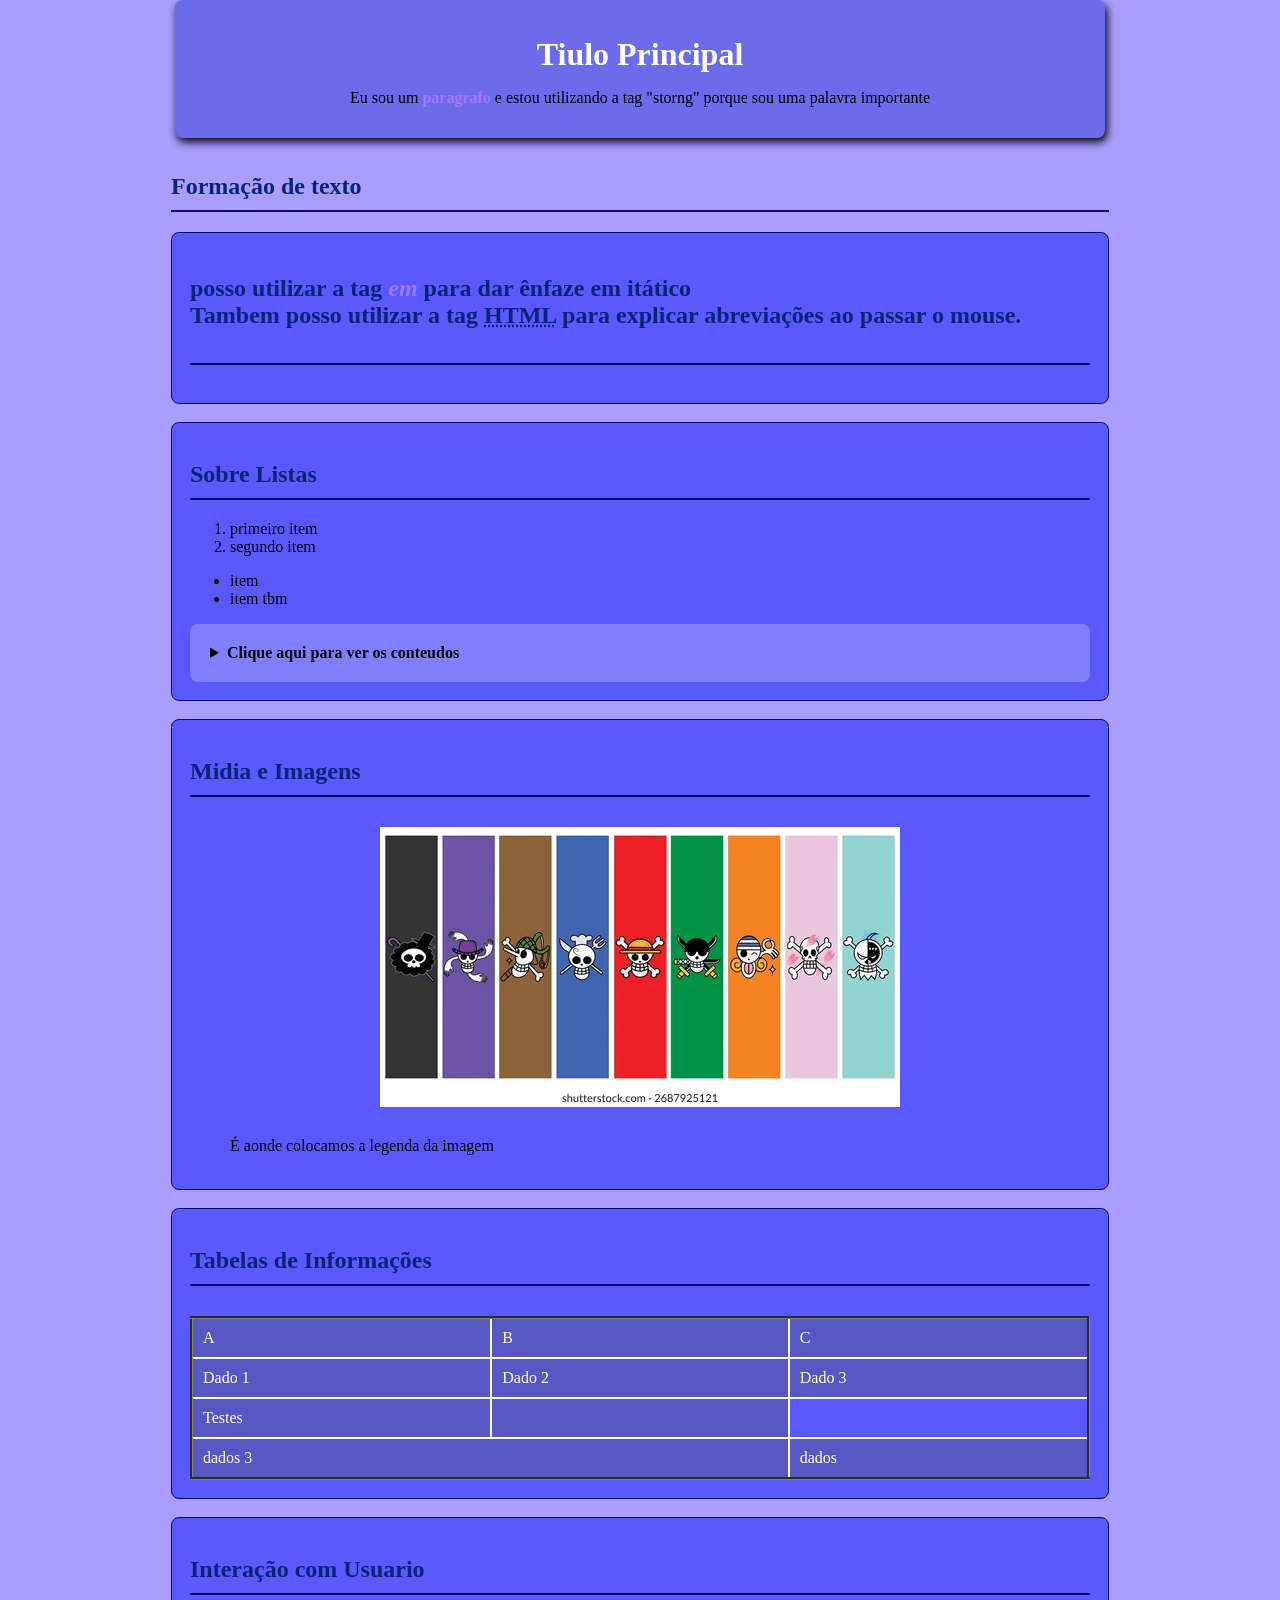
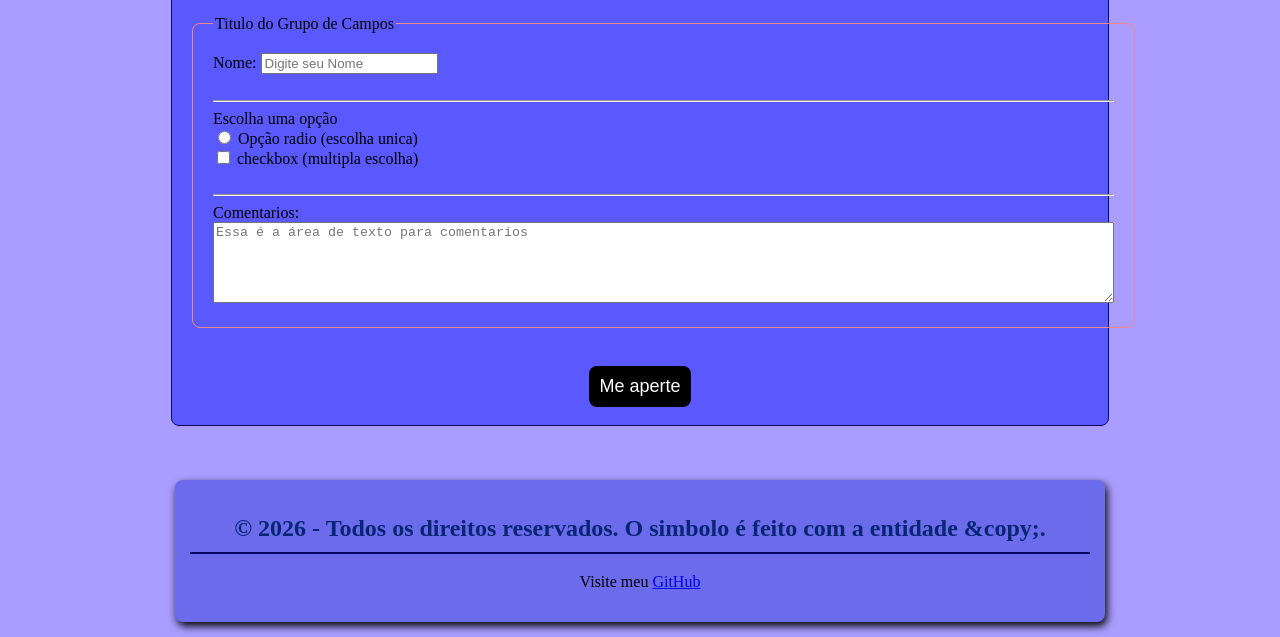
==== index.html @ 178c3133 "Termino html/css" ====
<!doctype html>
<html lang="en">
  <head>
    <meta charset="UTF-8" />
    <meta name="viewport" content="width=device-width, initial-scale=1.0" />

    <link rel="stylesheet" href="style.css">

    <meta
      name="description"
      content="Aula teórica sobre os 3 pilares do front-end - HTML, CSS JAVASCRIPT"
    />
    <title>Teoria base front-end</title>
  </head>
  <body>
    <header> <!--Cabeçalho-->
      <h1>Tiulo Principal</h1>
      <p>
        Eu sou um <strong>paragrafo</strong> e estou utilizando a tag "storng"
        porque sou uma palavra importante
      </p>
    </header> 

    <main>  <!--Conteudo Principal da página-->

      <h2>Formação de texto</h2>

      <section>   <!--tag para dividir o conteudos em seções tematicas-->
        <h2>
          <p>
            posso utilizar a tag <em>em</em> para dar ênfaze em itático <br />
            Tambem posso utilizar a tag
            <abbr title="HyperText Markup Language">HTML</abbr> para explicar
            abreviações ao passar o mouse.
          </p>
        </h2>
      </section>

      <section>
        <h2>Sobre Listas</h2>

        <ol>  <!--Lista ordenada numerada-->
          <li>primeiro item</li>
          <li>segundo item</li>
        </ol>

        <ul>  <!--lista nao ordenada-->
          <li>item</li>
          <li>item tbm</li>
        </ul>

        <details>  <!--Ocultar conteudo que esta dentro dele-->
          <summary>Clique aqui para ver os conteudos</summary>

          <h3>Para de ser curioso.</h3>
        </details>
      </section>

      <section>
        <h2>Midia e Imagens</h2>

        <figure> <!--Agrupar a imagem junto com a legenda-->
            <img src="IMG/one piece.webp" alt="Bando one piece">
            <figcaption>
                É aonde colocamos a legenda da imagem
            </figcaption>
        </figure>
      </section>

      <section>
        <h2>Tabelas de Informações</h2>

        <table border="3"> <!--Cria uma tabela e o atributo border define a expessura da borda-->

            <thead> <!--Cabeçalho da tabela-->
                <tr>
                    <td>A</td>
                    <td>B</td>
                    <td>C</td>
                </tr>
            </thead>
             
            <tbody>
                <tr>
                    <td>Dado 1</td>
                    <td>Dado 2</td>
                    <td>Dado 3</td>
                </tr>

                <tr>
                    <td>Testes</td>
                    <td colspan=""></td>
                </tr>
            </tbody>

            <tfoot>
                <td colspan="2">dados 3</td>
                <td>dados</td>
            </tfoot>
        </table>
      </section>

      <section>
        <h2>Interação com Usuario</h2>

            <form action="">
                <fieldset>
                    <legend>Titulo do Grupo de Campos</legend>

                    <label for="name">Nome:</label>
                    <input type="text" id="name" placeholder="Digite seu Nome">

                        <br><br><hr>

                    <label>Escolha uma opção</label> <br>
                    <input type="radio" name="opção" value="1"> Opção radio (escolha unica) <br>
                    <input type="checkbox" name="check" value="2"> checkbox (multipla escolha)

                    <br><br><hr>

                    <label>Comentarios:</label> <br>
                    <textarea rows="5" cols="110" placeholder="Essa é a área de texto para comentarios"></textarea>
                </fieldset>

                <br>

                <button type="button" onclick="alert('Enviado com Sucesso')">Me aperte</button>
            </form>
      </section>

    </main>

<br><br>

  <footer> 
    <h2>&copy; 2026 - Todos os direitos reservados. O simbolo é feito com a entidade &amp;copy;.</h2>
    <p>Visite meu <a href="https://github.com/Fugii2910">GitHub</a></p>
  </footer> 

  </body>
</html>
---- style.css ----
html, body{
    margin: 0;
    padding: 0;
    box-sizing: border-box;
    background-color: rgb(170, 157, 255);
    font-family: Georgia, 'Times New Roman', Times, serif   ;
    color: rgb(0, 0, 0);
    display: flex;
    flex-direction: column;
    align-items: center;
}

header, footer{
    width: 100%;
    max-width: 900px;
    text-align: center;
    background-color: rgb(107, 107, 235);
    padding: 15px;
    margin-bottom: 15px;
    border-radius: 8px;
    box-shadow: 2px 4px 8px rgba(0, 0, 0, 1);
}

section{
    background-color: rgb(89, 89, 255);
    width: 100%;
    max-width: 900px;
    padding: 18px;
    margin-bottom: 18px;
    border-radius: 8px;
    border: 1px solid rgb(8, 8, 100);
}

h1{
    color: rgb(255, 255, 255);
    margin-bottom: 15px;
}

h2{
    color: rgb(9, 38, 117);
    border-bottom: 2px solid rgb(8, 8, 100);
    padding-bottom: 10px;
}

h3{
    color: rgb(9, 37, 131);
    border-bottom: 2px solid rgb(8, 8, 100);
    padding-bottom: 10px;
    font-size: 30px;
}

table{
    width: 100%;
    border-collapse: collapse;
    margin-top: 30px;
}

tr, td{
    border: 2px solid rgb(255, 255, 255);
    padding: 10px;
    text-align: left;
}

tr{
    background-color: rgb(87, 87, 196);
    color: rgb(255, 255, 255);
}

fieldset{
    border: 1px solid rgb(240, 136, 136);
    border-radius: 8px;
    padding: 20px;
}

button{
    background-color: rgb(0, 0, 0);
    color: rgb(255, 255, 255);
    padding: 10px;
    border-radius: 8px;
    border: none;
    cursor: pointer;
    font-size: 18px;
    display: block;
    margin: 20px auto 0;
}

button:hover{
    background-color: rgb(174, 174, 255);
    color: black;
    transform: scale(1.5);
}

strong, em{
    color: rgb(165, 117, 255);
}

details{
    background-color: rgb(128, 128, 255);
    padding: 20px;
    border-radius: 8px;
    cursor: pointer;
}

summary{
    font-weight: bold;
}

img{
    max-width: 100%;
    height: auto;
    display: block;
    margin: 30px auto;
}
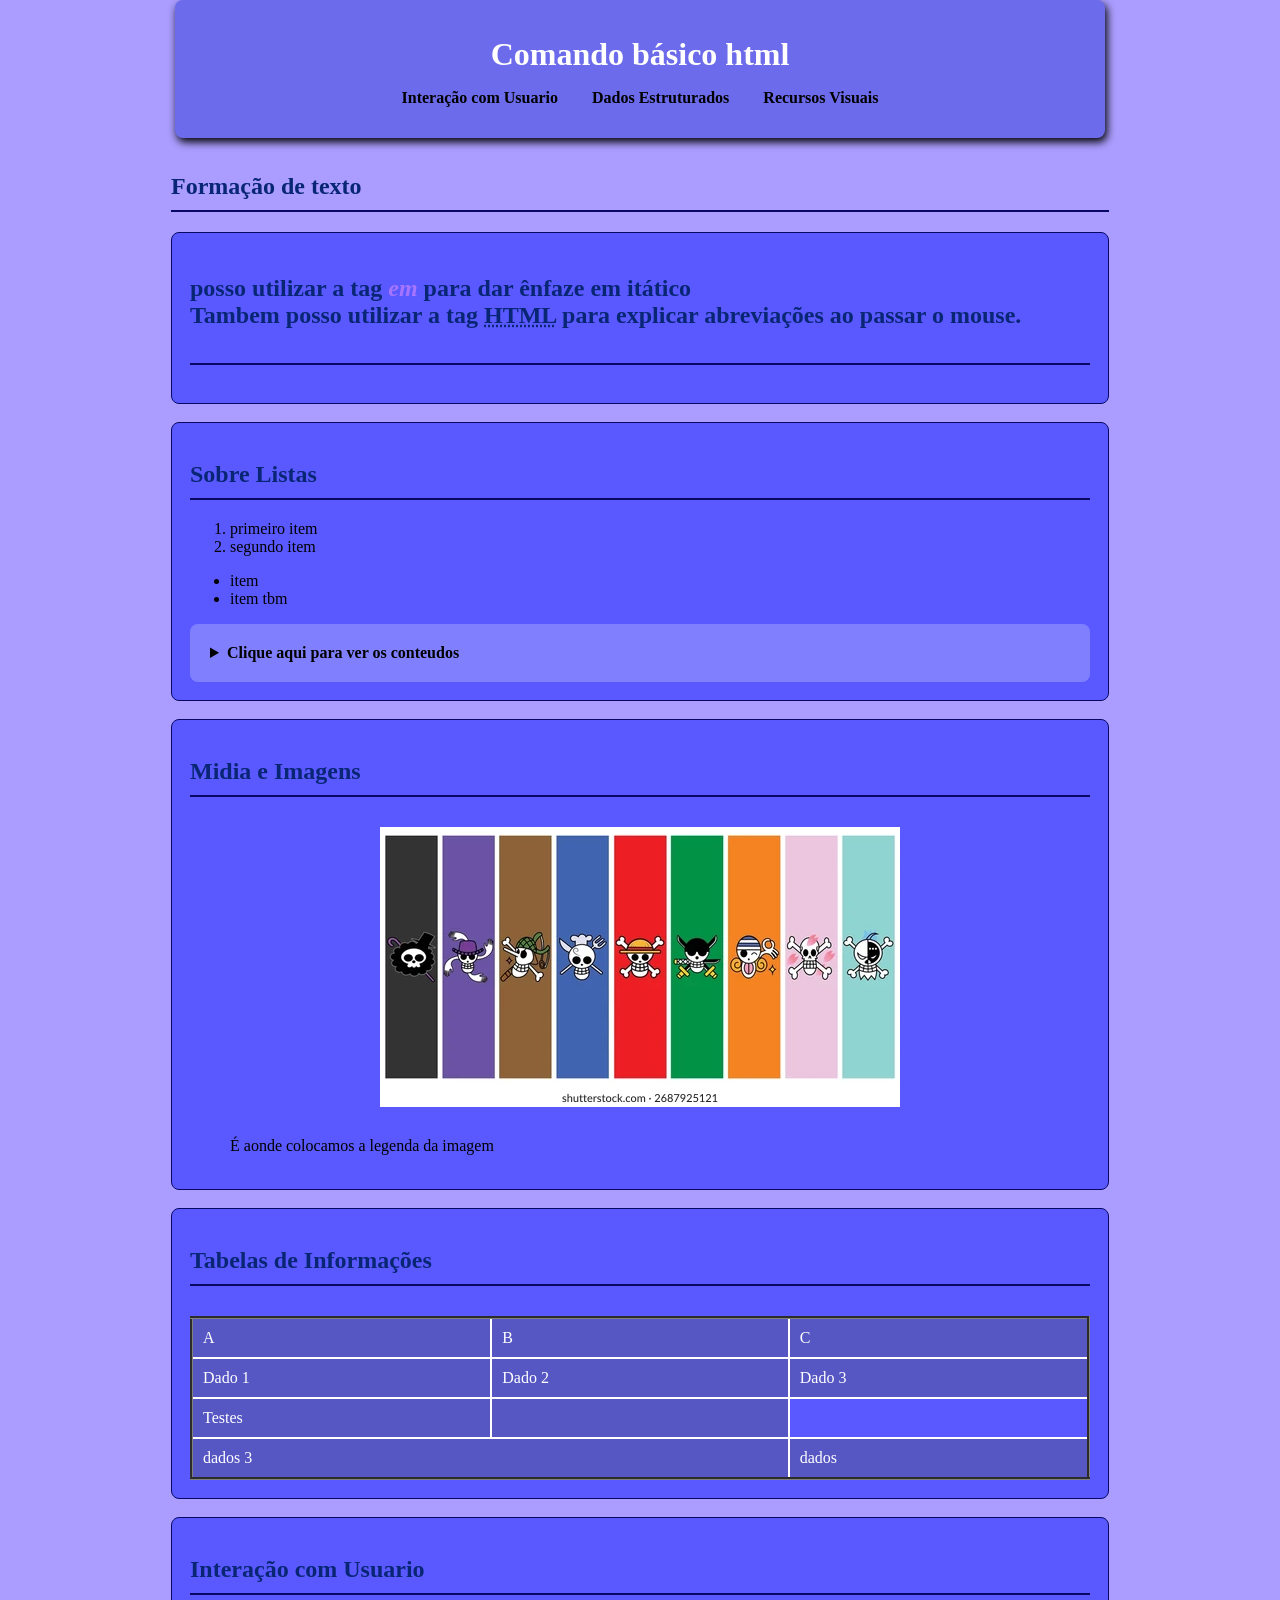
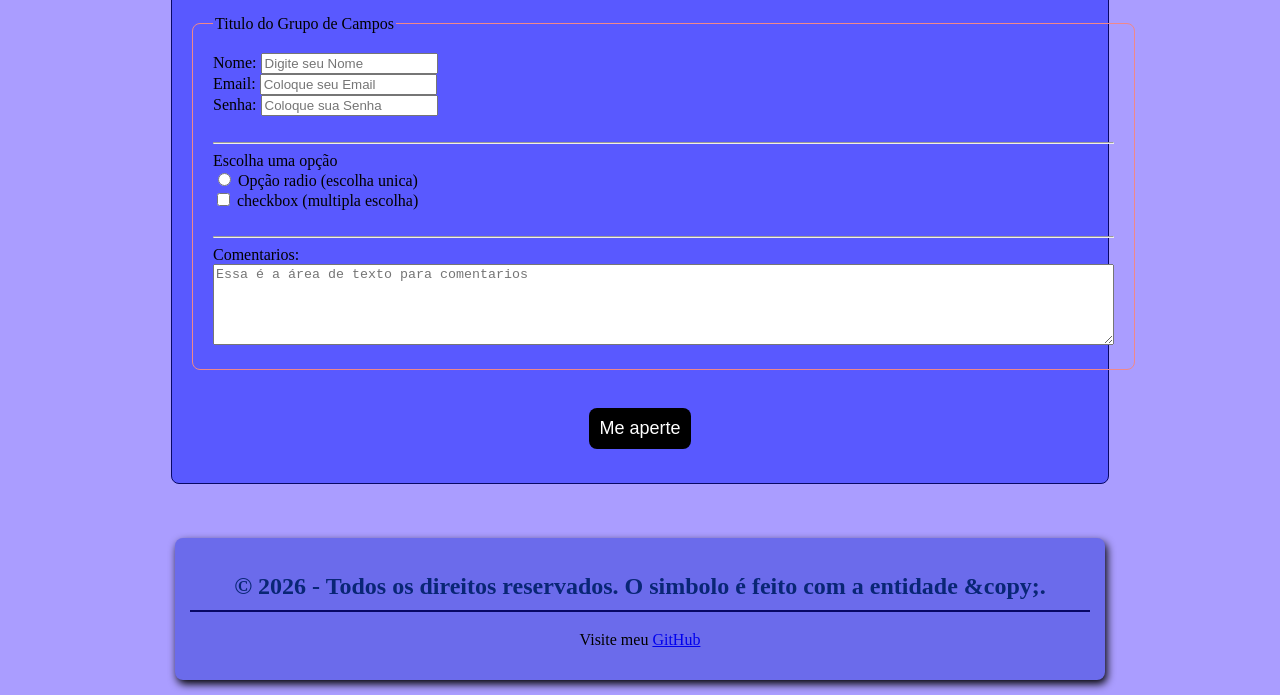
==== commit a0825cc7: "Introdução JavaScript" ====
--- a/index.html
+++ b/index.html
@@ -8,20 +8,28 @@
 
     <meta
       name="description"
-      content="Aula teórica sobre os 3 pilares do front-end - HTML, CSS JAVASCRIPT"
-    />
+      content="Aula teórica sobre os 3 pilares do front-end - HTML, CSS JAVASCRIPT"/>
+
+    <script src="script.js" defer></script>
+
     <title>Teoria base front-end</title>
   </head>
   <body>
     <header> <!--Cabeçalho-->
-      <h1>Tiulo Principal</h1>
-      <p>
-        Eu sou um <strong>paragrafo</strong> e estou utilizando a tag "storng"
-        porque sou uma palavra importante
-      </p>
+      
+      <h1>Comando básico html</h1>
+
+      <nav>  <!--Agrupa link-->
+        <ul>
+          <li><a href="#main">Interação com Usuario</a></li>
+          <li><a href="#table">Dados Estruturados</a></li>
+          <li><a href="#figure">Recursos Visuais</a></li>
+        </ul>
+      </nav>
+
     </header> 
 
-    <main>  <!--Conteudo Principal da página-->
+    <main id="main">  <!--Conteudo Principal da página-->
 
       <h2>Formação de texto</h2>
 
@@ -59,7 +67,7 @@
       <section>
         <h2>Midia e Imagens</h2>
 
-        <figure> <!--Agrupar a imagem junto com a legenda-->
+        <figure id="figure"> <!--Agrupar a imagem junto com a legenda-->
             <img src="IMG/one piece.webp" alt="Bando one piece">
             <figcaption>
                 É aonde colocamos a legenda da imagem
@@ -70,7 +78,7 @@
       <section>
         <h2>Tabelas de Informações</h2>
 
-        <table border="3"> <!--Cria uma tabela e o atributo border define a expessura da borda-->
+        <table border="3" id="table"> <!--Cria uma tabela e o atributo border define a expessura da borda-->
 
             <thead> <!--Cabeçalho da tabela-->
                 <tr>
@@ -108,7 +116,17 @@
                     <legend>Titulo do Grupo de Campos</legend>
 
                     <label for="name">Nome:</label>
-                    <input type="text" id="name" placeholder="Digite seu Nome">
+                    <input type="text" id="userName" placeholder="Digite seu Nome">
+                        
+                    <br>
+
+                    <label for="email">Email:</label>
+                    <input type="email" id="mail" placeholder="Coloque seu Email">
+
+                    <br>
+
+                    <label for="senha">Senha:</label>
+                    <input type="password" id="senhaEmail" placeholder="Coloque sua Senha">
 
                         <br><br><hr>
 
@@ -124,11 +142,15 @@
 
                 <br>
 
-                <button type="button" onclick="alert('Enviado com Sucesso')">Me aperte</button>
+                <button type="button" onclick="enviar()">Me aperte</button>
             </form>
+
+            <p id="mensagemAgradecimento"></p>
+
       </section>
 
     </main>
+    
 
 <br><br>
 
--- a/style.css
+++ b/style.css
@@ -110,4 +110,21 @@
     height: auto;
     display: block;
     margin: 30px auto;
+}
+
+nav ul{
+    padding: 0;
+    list-style-type: none;
+    text-align: center;
+}
+
+nav ul li{
+     margin: 0 15px;
+     display: inline-block; 
+}
+
+nav ul li a{
+    color: rgb(0, 0, 0);
+    text-decoration: none;
+    font-weight: bold;
 }
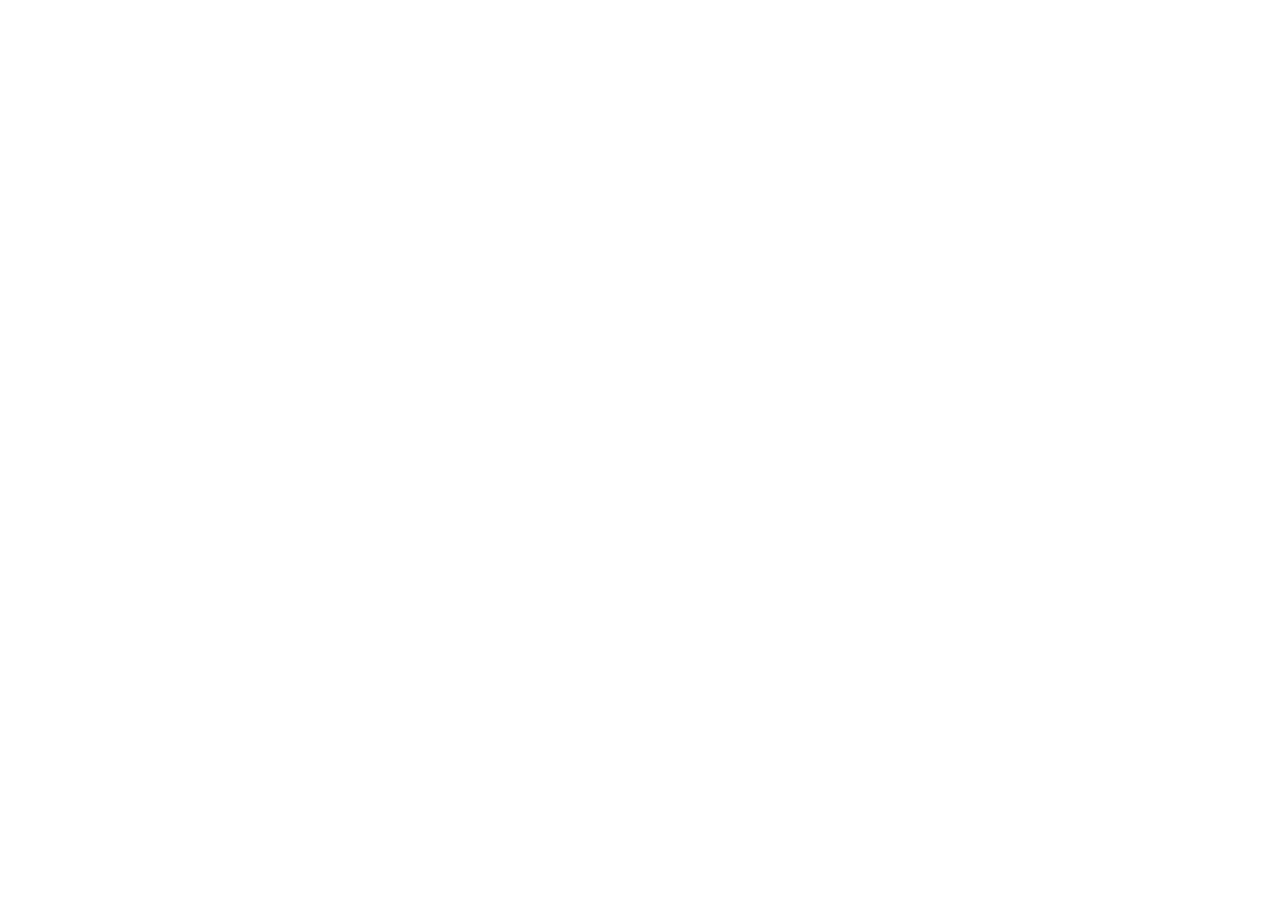
==== commit 9915f9aa: "Complemento do form" ====
--- a/index.html
+++ b/index.html
@@ -1,4 +1,4 @@
-<!doctype html>
+<!--<!doctype html>
 <html lang="en">
   <head>
     <meta charset="UTF-8" />
@@ -15,11 +15,11 @@
     <title>Teoria base front-end</title>
   </head>
   <body>
-    <header> <!--Cabeçalho-->
+    <header> ---------------Cabeçalho--------------
       
       <h1>Comando básico html</h1>
 
-      <nav>  <!--Agrupa link-->
+      <nav>  -------Agrupa link-----
         <ul>
           <li><a href="#main">Interação com Usuario</a></li>
           <li><a href="#table">Dados Estruturados</a></li>
@@ -29,11 +29,11 @@
 
     </header> 
 
-    <main id="main">  <!--Conteudo Principal da página-->
+    <main id="main">  ------------Conteudo Principal da página-------------
 
       <h2>Formação de texto</h2>
 
-      <section>   <!--tag para dividir o conteudos em seções tematicas-->
+      <section>   ------------------tag para dividir o conteudos em seções tematicas-----------------
         <h2>
           <p>
             posso utilizar a tag <em>em</em> para dar ênfaze em itático <br />
@@ -47,27 +47,28 @@
       <section>
         <h2>Sobre Listas</h2>
 
-        <ol>  <!--Lista ordenada numerada-->
+        <ol>  -----------Lista ordenada numerada-------------
           <li>primeiro item</li>
           <li>segundo item</li>
         </ol>
 
-        <ul>  <!--lista nao ordenada-->
+        <ul>  ----------------lista nao ordenada-----------
           <li>item</li>
           <li>item tbm</li>
         </ul>
 
-        <details>  <!--Ocultar conteudo que esta dentro dele-->
+        <details>  --------------------Ocultar conteudo que esta dentro dele-----------------
           <summary>Clique aqui para ver os conteudos</summary>
 
           <h3>Para de ser curioso.</h3>
         </details>
+
       </section>
 
       <section>
         <h2>Midia e Imagens</h2>
 
-        <figure id="figure"> <!--Agrupar a imagem junto com a legenda-->
+        <figure id="figure"> -------------------Agrupar a imagem junto com a legenda--------------
             <img src="IMG/one piece.webp" alt="Bando one piece">
             <figcaption>
                 É aonde colocamos a legenda da imagem
@@ -78,9 +79,9 @@
       <section>
         <h2>Tabelas de Informações</h2>
 
-        <table border="3" id="table"> <!--Cria uma tabela e o atributo border define a expessura da borda-->
+        <table border="3" id="table"> ------------Cria uma tabela e o atributo border define a expessura da borda------------------
 
-            <thead> <!--Cabeçalho da tabela-->
+            <thead> -------------------Cabeçalho da tabela-----------------------
                 <tr>
                     <td>A</td>
                     <td>B</td>
@@ -149,6 +150,12 @@
 
       </section>
 
+       <div class="container">
+          <h1>Dark Mode</h1>
+          <p>Altere o tema da página.</p>
+          <button id="theme-toggle">Alterar tema</button>
+        </div>
+
     </main>
     
 
--- a/style.css
+++ b/style.css
@@ -127,4 +127,9 @@
     color: rgb(0, 0, 0);
     text-decoration: none;
     font-weight: bold;
+}
+
+html.darkMode, body.darkMode{
+    background-color: #121212;
+    color: aliceblue;
 }
